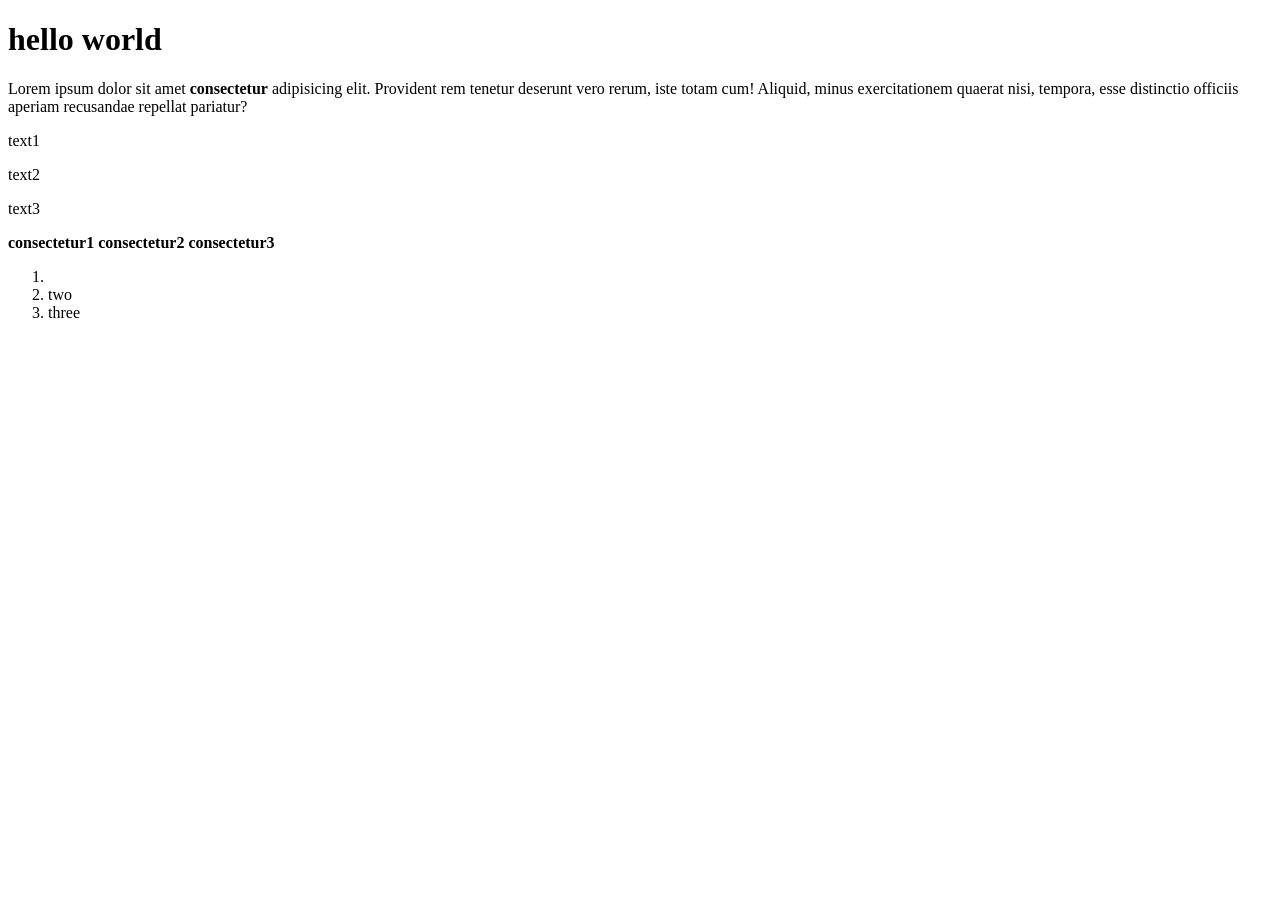
==== index.html @ 1307bbfa "init repository" ====
<!DOCTYPE html>
<html lang="en">

<head>
    <meta charset="UTF-8">
    <title>Document</title>
</head>

<body>
    <h1>hello world</h1> <p>Lorem ipsum dolor sit amet <strong>consectetur</strong> adipisicing elit. Provident rem tenetur deserunt vero
        rerum, iste totam cum! Aliquid, minus exercitationem quaerat nisi, tempora, esse distinctio officiis aperiam
        recusandae repellat pariatur?</p> <p>text1</p> <p>text2</p>
    <p>text3</p>

    <strong>consectetur1</strong> <strong>consectetur2</strong> <strong>consectetur3</strong>
    <ol>
        <li>
            <a href="">
                <em>
                    <span></span>
                </em>
            </a>
        </li>
        <li>two</li>
        <li>three</li>
    </ol>
</body>

</html>
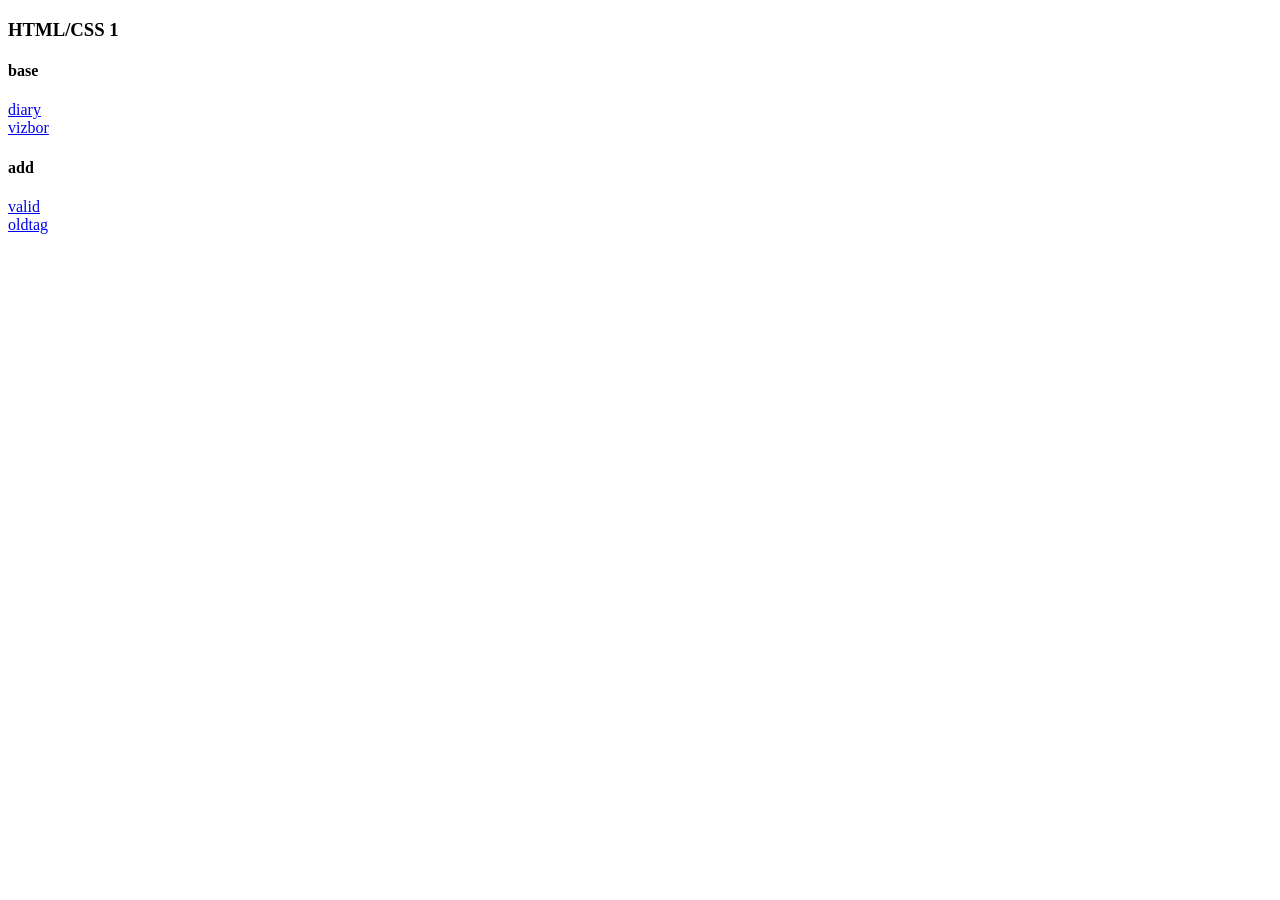
==== commit d8c73ca0: "made first homework" ====
--- a/index.html
+++ b/index.html
@@ -7,23 +7,17 @@
 </head>
 
 <body>
-    <h1>hello world</h1> <p>Lorem ipsum dolor sit amet <strong>consectetur</strong> adipisicing elit. Provident rem tenetur deserunt vero
-        rerum, iste totam cum! Aliquid, minus exercitationem quaerat nisi, tempora, esse distinctio officiis aperiam
-        recusandae repellat pariatur?</p> <p>text1</p> <p>text2</p>
-    <p>text3</p>
+    
+    <h3>HTML/CSS 1</h3>
+    <h4>base</h4>
 
-    <strong>consectetur1</strong> <strong>consectetur2</strong> <strong>consectetur3</strong>
-    <ol>
-        <li>
-            <a href="">
-                <em>
-                    <span></span>
-                </em>
-            </a>
-        </li>
-        <li>two</li>
-        <li>three</li>
-    </ol>
+    <a href="home/html_css_1/base/diary.html">diary</a> <br>
+    <a href="home/html_css_1/base/vizbor/vizbor.html">vizbor</a> <br>
+
+    <h4>add</h4>
+
+    <a href="home/html_css_1/add/valid.html">valid</a> <br>
+    <a href="home/html_css_1/add/oldtag.html">oldtag</a> <br>
 </body>
 
 </html>
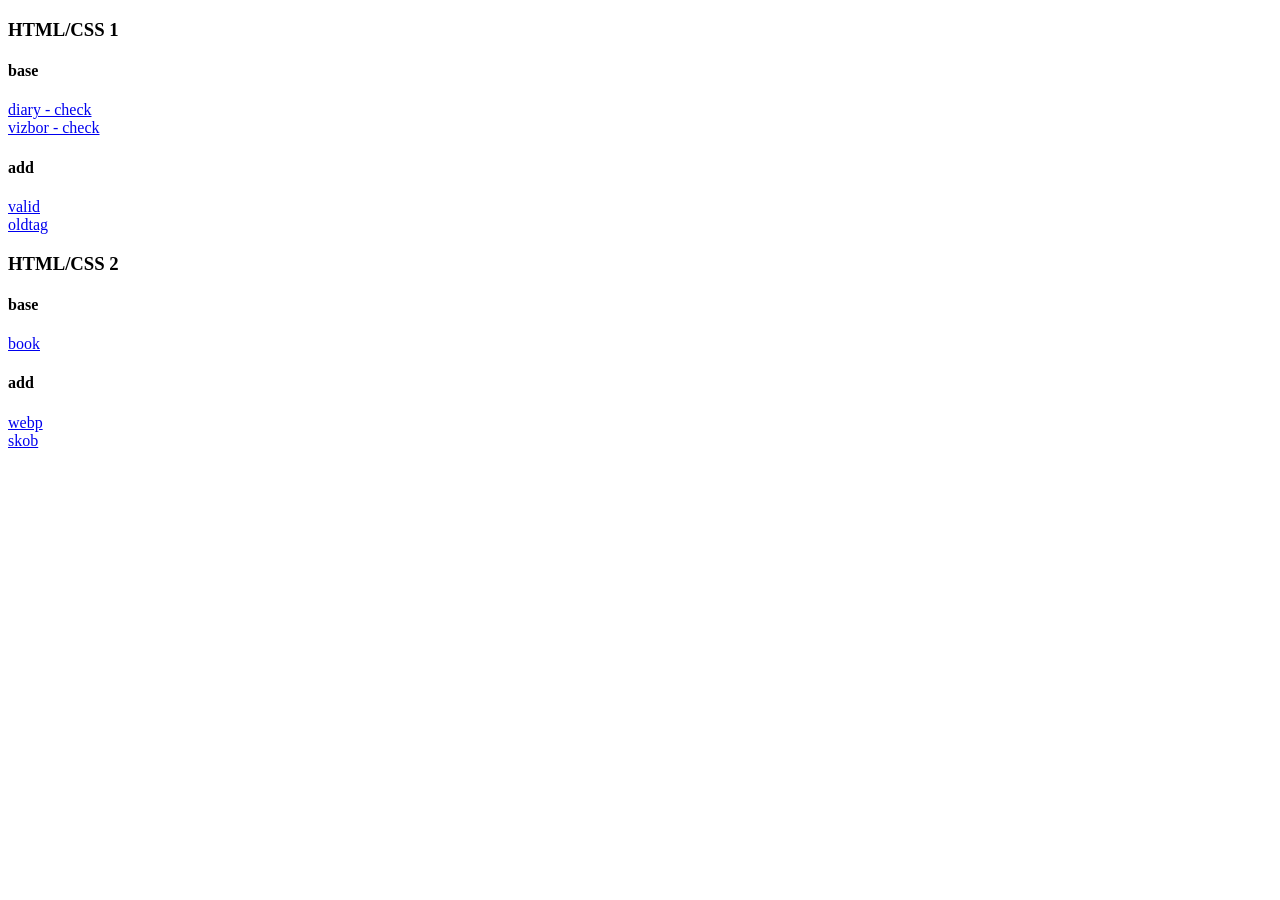
==== commit 24941019: "second dz" ====
--- a/index.html
+++ b/index.html
@@ -11,13 +11,22 @@
     <h3>HTML/CSS 1</h3>
     <h4>base</h4>
 
-    <a href="home/html_css_1/base/diary.html">diary</a> <br>
-    <a href="home/html_css_1/base/vizbor/vizbor.html">vizbor</a> <br>
+    <a href="home/html_css_1/base/diary.html">diary - check</a> <br>
+    <a href="home/html_css_1/base/vizbor/vizbor.html">vizbor - check</a> <br>
 
     <h4>add</h4>
 
     <a href="home/html_css_1/add/valid.html">valid</a> <br>
     <a href="home/html_css_1/add/oldtag.html">oldtag</a> <br>
+
+    <h3>HTML/CSS 2</h3>
+    <h4>base</h4>
+
+    <a href="#">book</a>
+
+    <h4>add</h4>
+    <a href="#">webp</a> <br>
+    <a href="#">skob</a> <br>
 </body>
 
 </html>
